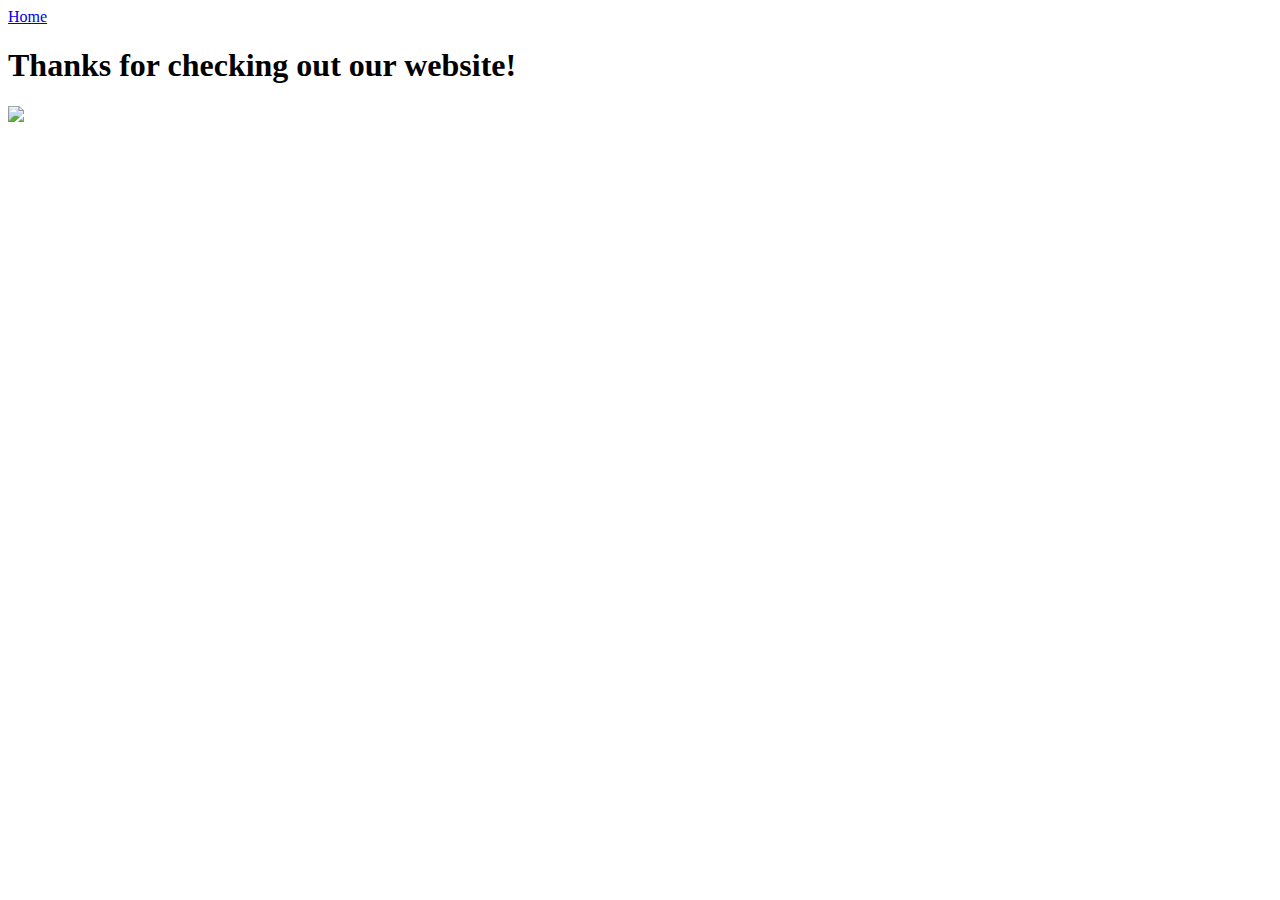
==== thanks.html @ f0689d1a "Added jpg of tigers and two html files." ====
<!DOCTYPE html>
<html>
<head>
	<title>Thanks</title>
</head>
<body>
	<nav><a href="../2.5-Solo-Challenge/index.html">Home</a></nav>
	<h1>Thanks for checking out our website!</h1>
	<div><img src="../2.5-Solo-Challenge/tiger2.jpg"/></div>


</body>
</html>
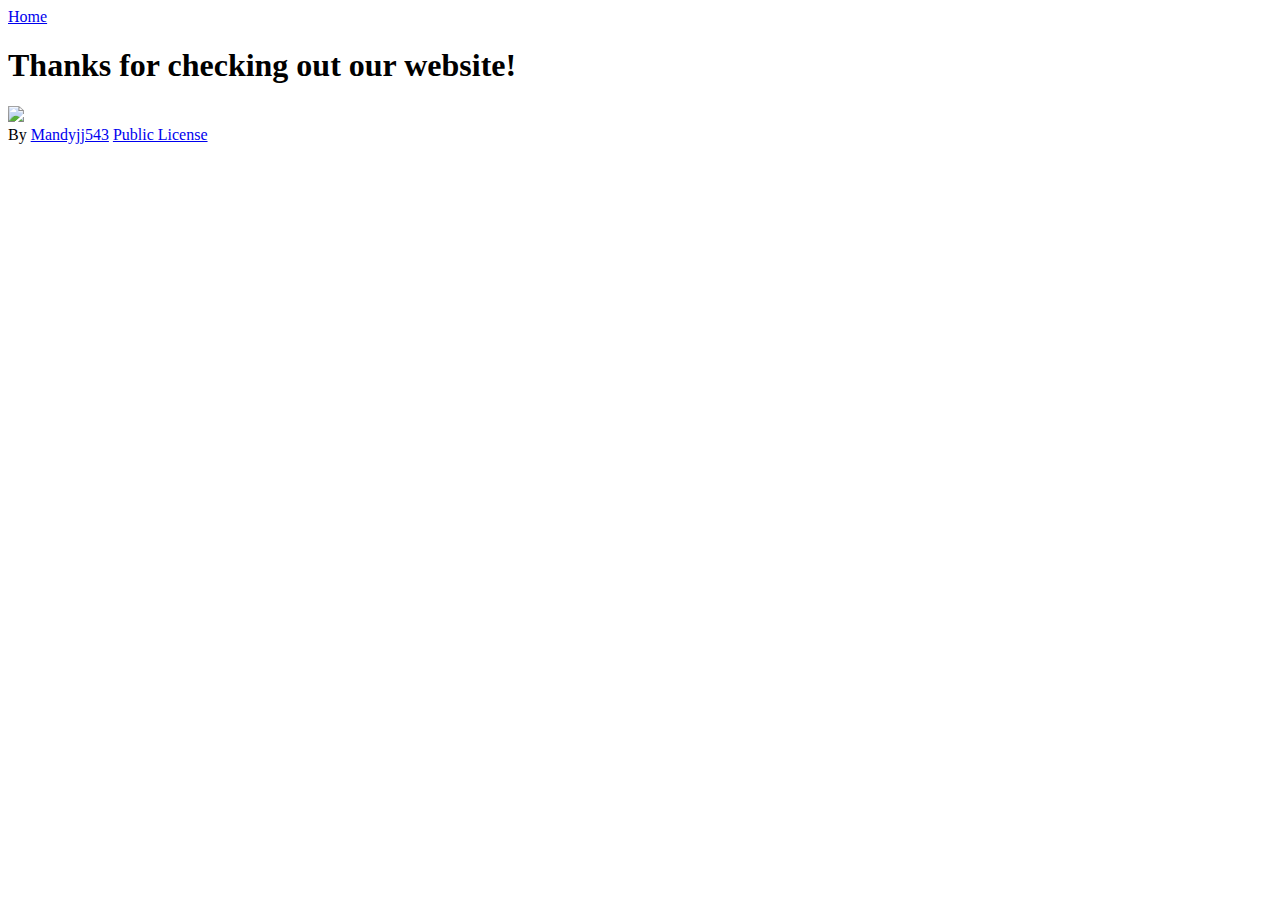
==== commit 5ec7b4c7: "Finnished website." ====
--- a/thanks.html
+++ b/thanks.html
@@ -6,7 +6,13 @@
 <body>
 	<nav><a href="../2.5-Solo-Challenge/index.html">Home</a></nav>
 	<h1>Thanks for checking out our website!</h1>
-	<div><img src="../2.5-Solo-Challenge/tiger2.jpg"/></div>
+	<div>
+		<img src="../2.5-Solo-Challenge/tiger2.jpg"/>
+		<br>By	
+	<a href="https://www.flickr.com/photos/mandy543/14336296598/in/[base64]">Mandyjj543</a>
+	
+	<a href="https://www.flickr.com/photos/mandy543/">Public License</a>
+	</div>
 
 
 </body>
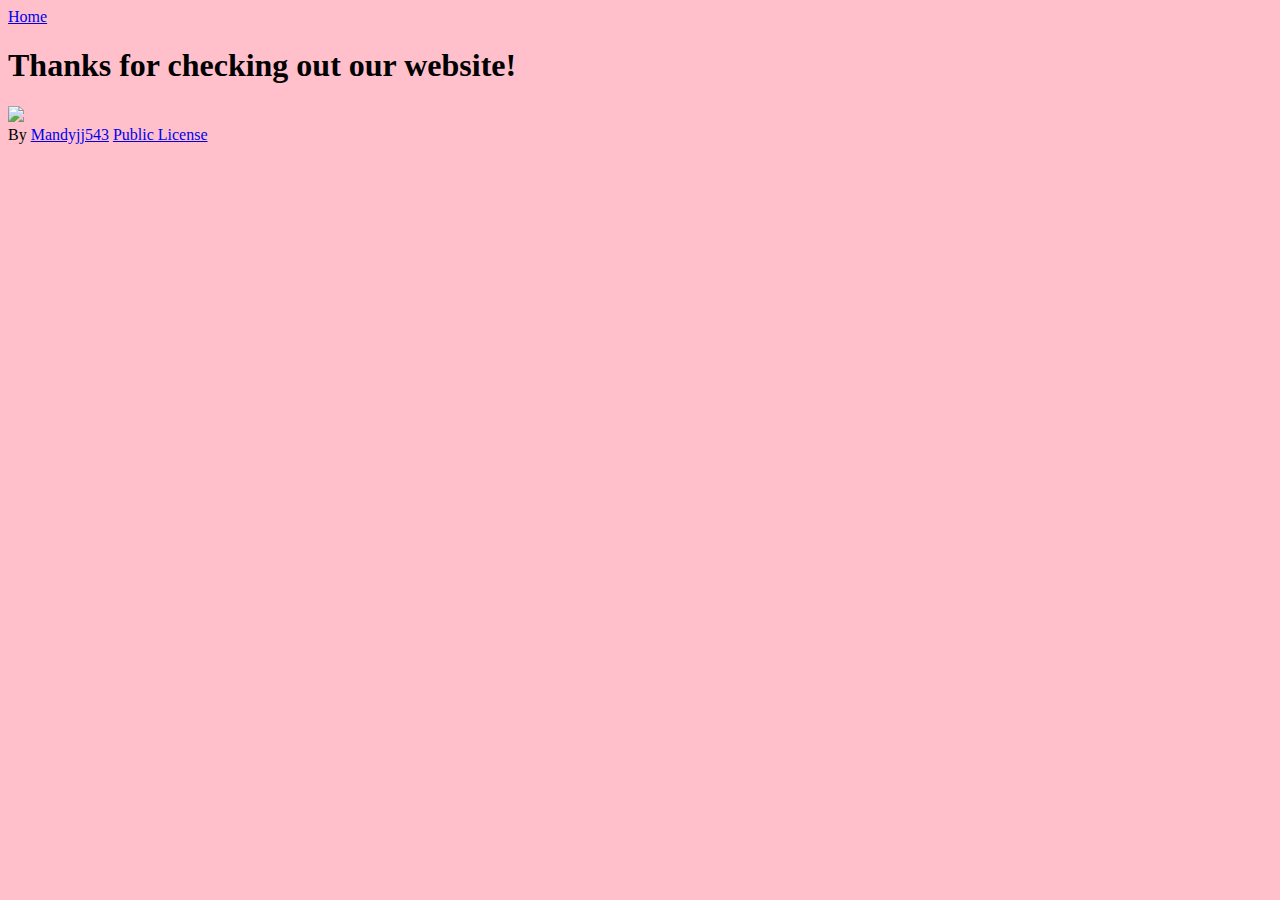
==== commit c971a5b9: "Create styles.css and link it to other html pages" ====
--- a/thanks.html
+++ b/thanks.html
@@ -2,6 +2,7 @@
 <html>
 <head>
 	<title>Thanks</title>
+	<link rel="stylesheet" type="text/css" href="styles.css">
 </head>
 <body>
 	<nav><a href="../2.5-Solo-Challenge/index.html">Home</a></nav>
--- a/styles.css
+++ b/styles.css
@@ -0,0 +1,3 @@
+body {
+	background: pink
+}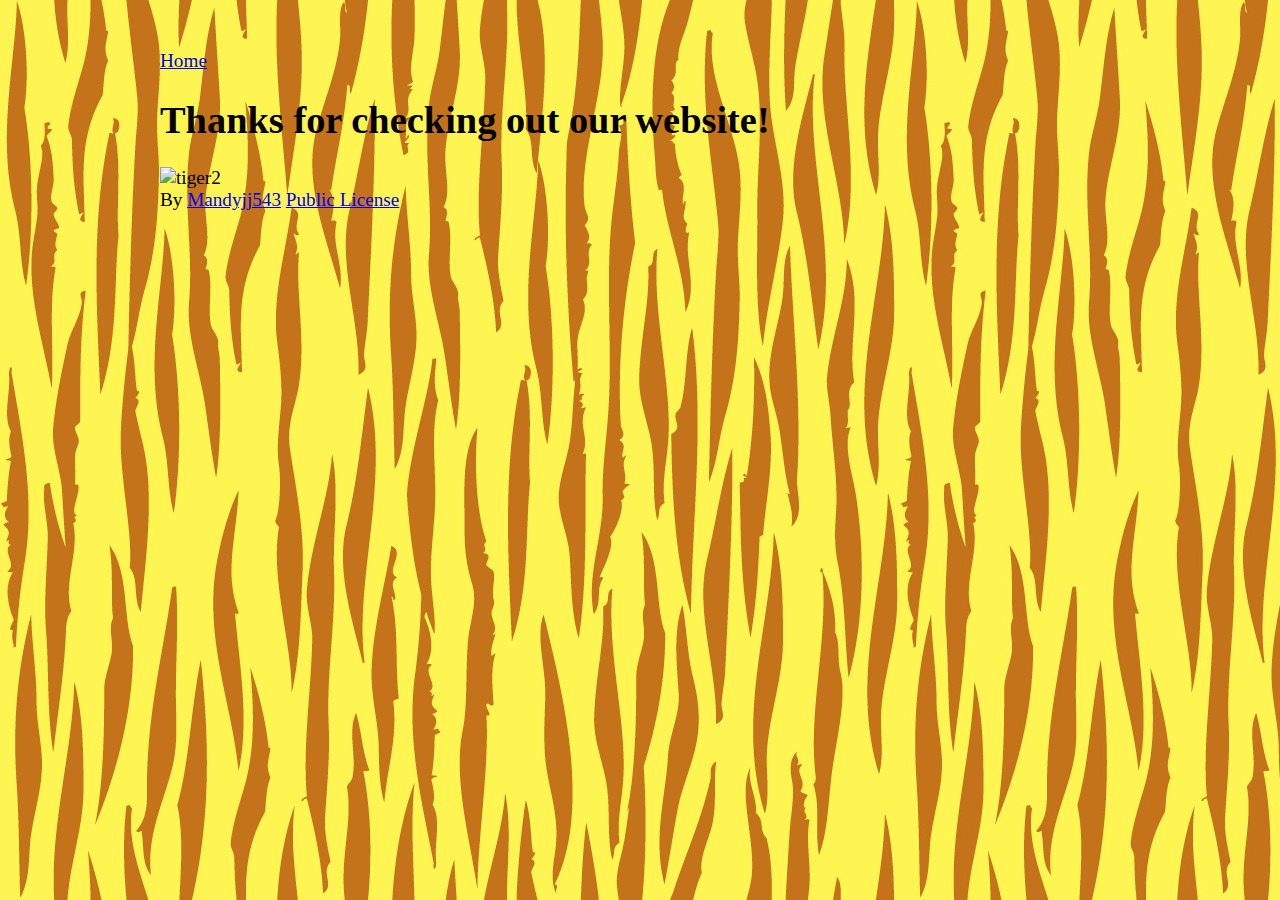
==== commit d3af6a65: "Add many new elements to the styles.css page" ====
--- a/thanks.html
+++ b/thanks.html
@@ -8,7 +8,7 @@
 	<nav><a href="../2.5-Solo-Challenge/index.html">Home</a></nav>
 	<h1>Thanks for checking out our website!</h1>
 	<div>
-		<img src="../2.5-Solo-Challenge/tiger2.jpg"/>
+		<img src="../2.5-Solo-Challenge/tiger2.jpg" alt="tiger2"/>
 		<br>By	
 	<a href="https://www.flickr.com/photos/mandy543/14336296598/in/[base64]">Mandyjj543</a>
 	
--- a/styles.css
+++ b/styles.css
@@ -1,3 +1,45 @@
 body {
-	background: pink
+  font-family: "Times New Roman", serif;
+  padding: 20px 30px;
+  border-radius: 10px;
+  background-color: white;
+  background-image: url("background.jpg");
+  margin: 30px auto;
+  max-width: 960px;
+  font-size: 1.2em;
+}
+
+ol {
+	list-style-type: square;
+}
+
+a:visited {
+	color: blue;
+}
+
+#header {
+  	font-family: 'Helvetica', cursive;
+  	margin-bottom: 0;
+}
+
+footer {
+	text-align: center;
+
+}
+
+.important {
+	font-size: 1.8em;
+	text-shadow: 1px 1px black;
+}
+
+@media screen and (max-width: 400px) {
+    body {
+        background-image: url("background2.jpg");
+    }
+}
+
+@media screen and (max-width: 400px) {
+
+   body { font-size: 1em; }
+
 }